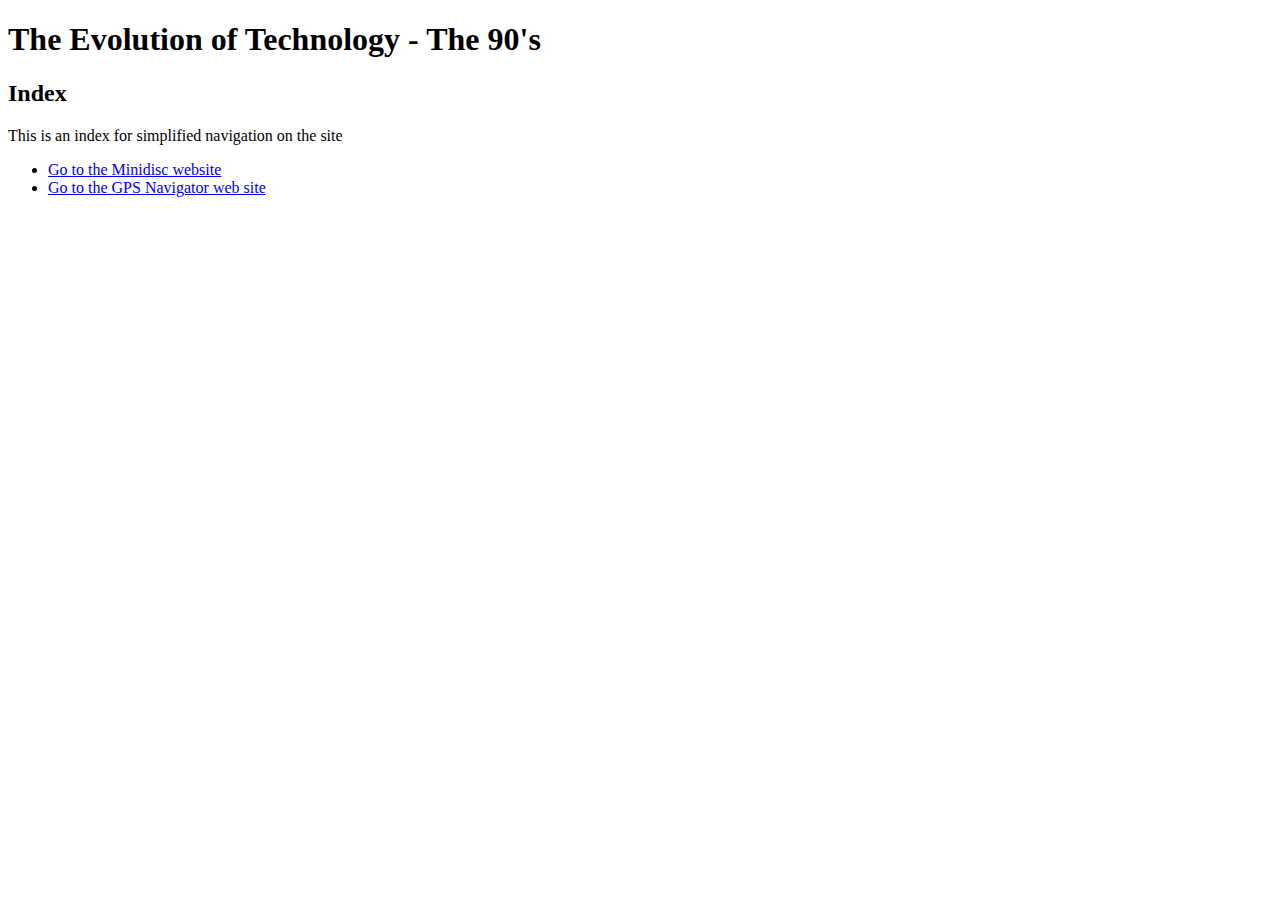
==== index.html @ 828c272b "Add files via upload" ====
<!DOCTYPE html>
	<html>
		<head>
			<meta charset="UTF-8">
			<meta name="viewport" content="width=device-width, initial-scale=1.0">
			<title>The evolution of technology</title>
			<link rel="stylesheet" href="css/css.css">
		</head>
		<body>
			<h1>The Evolution of Technology - The 90's</h1>
			<h2>Index</h2>
			<p>
			This is an index for simplified navigation on the site</p>
			</p>
			<ul>
				<li><a href="Minidisc.html">Go to the Minidisc website</a></li>
				<li><a href="GPS Navigator.html">Go to the GPS Navigator web site</a></li>
			</ul>
		</body>
	</html>
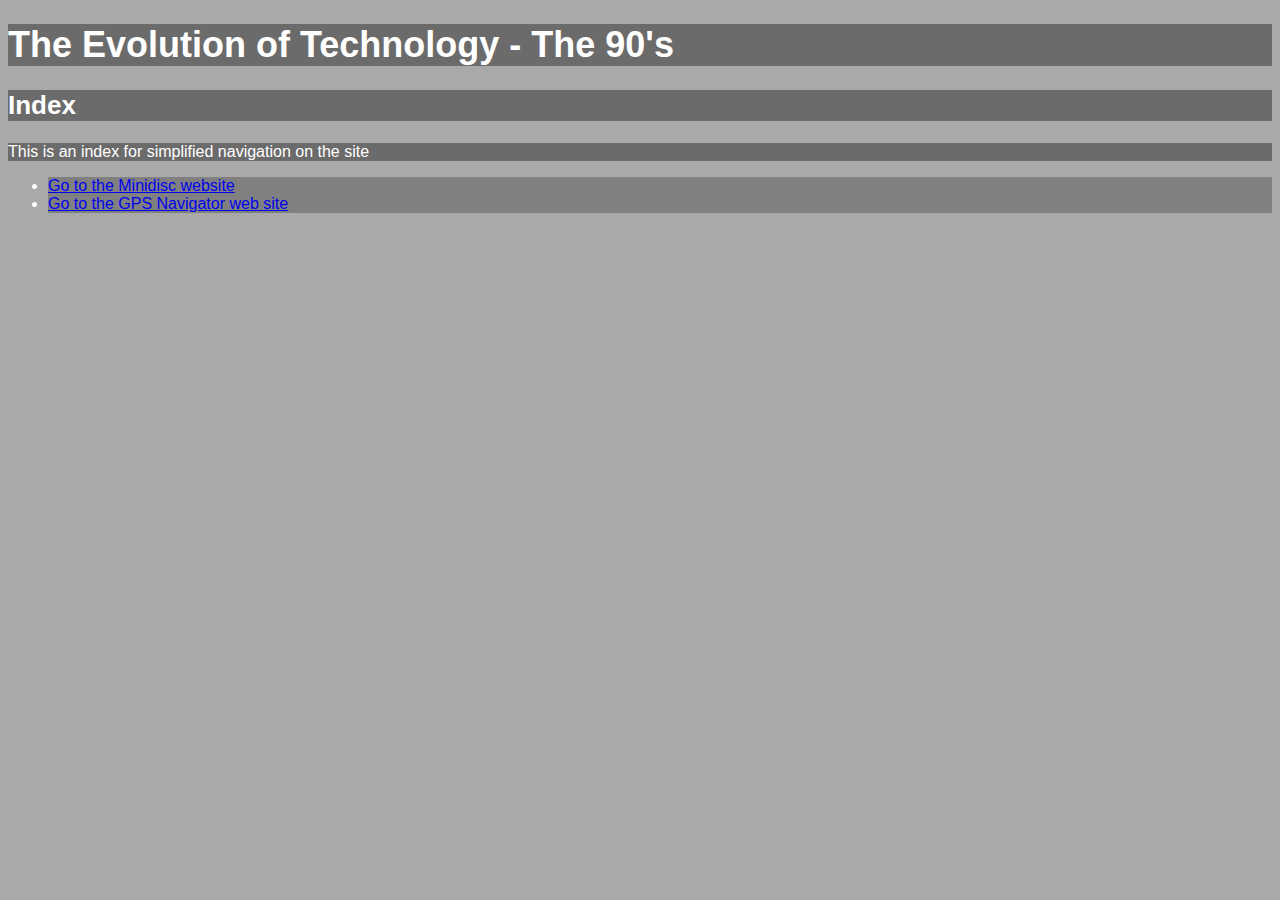
==== commit 214fd76b: "Update index.html" ====
--- a/index.html
+++ b/index.html
@@ -4,7 +4,7 @@
 			<meta charset="UTF-8">
 			<meta name="viewport" content="width=device-width, initial-scale=1.0">
 			<title>The evolution of technology</title>
-			<link rel="stylesheet" href="css/css.css">
+			<link rel="stylesheet" href="Css/css.css">
 		</head>
 		<body>
 			<h1>The Evolution of Technology - The 90's</h1>
@@ -17,4 +17,4 @@
 				<li><a href="GPS Navigator.html">Go to the GPS Navigator web site</a></li>
 			</ul>
 		</body>
-	</html>+	</html>
--- a/Css/css.css
+++ b/Css/css.css
@@ -0,0 +1,38 @@
+body{
+    font-family: Arial, Helvetica, sans-serif;
+    background-color: darkgray;
+}
+
+li{
+    background-color:   gray;
+    color: white;
+}
+
+h1{
+    font-size: 36px;
+    color: white;
+    background-color: #6b6b6b;
+}
+
+h2{
+    font-size: 26px;
+    color: white;
+    background-color: #6b6b6b;
+}
+
+p{
+    font-size: 16px;
+    color: white;
+    background-color: #6b6b6b;
+}
+
+#firstgps{
+    width: 400px;
+}
+
+.back{
+    background-color: white;
+}
+
+
+
